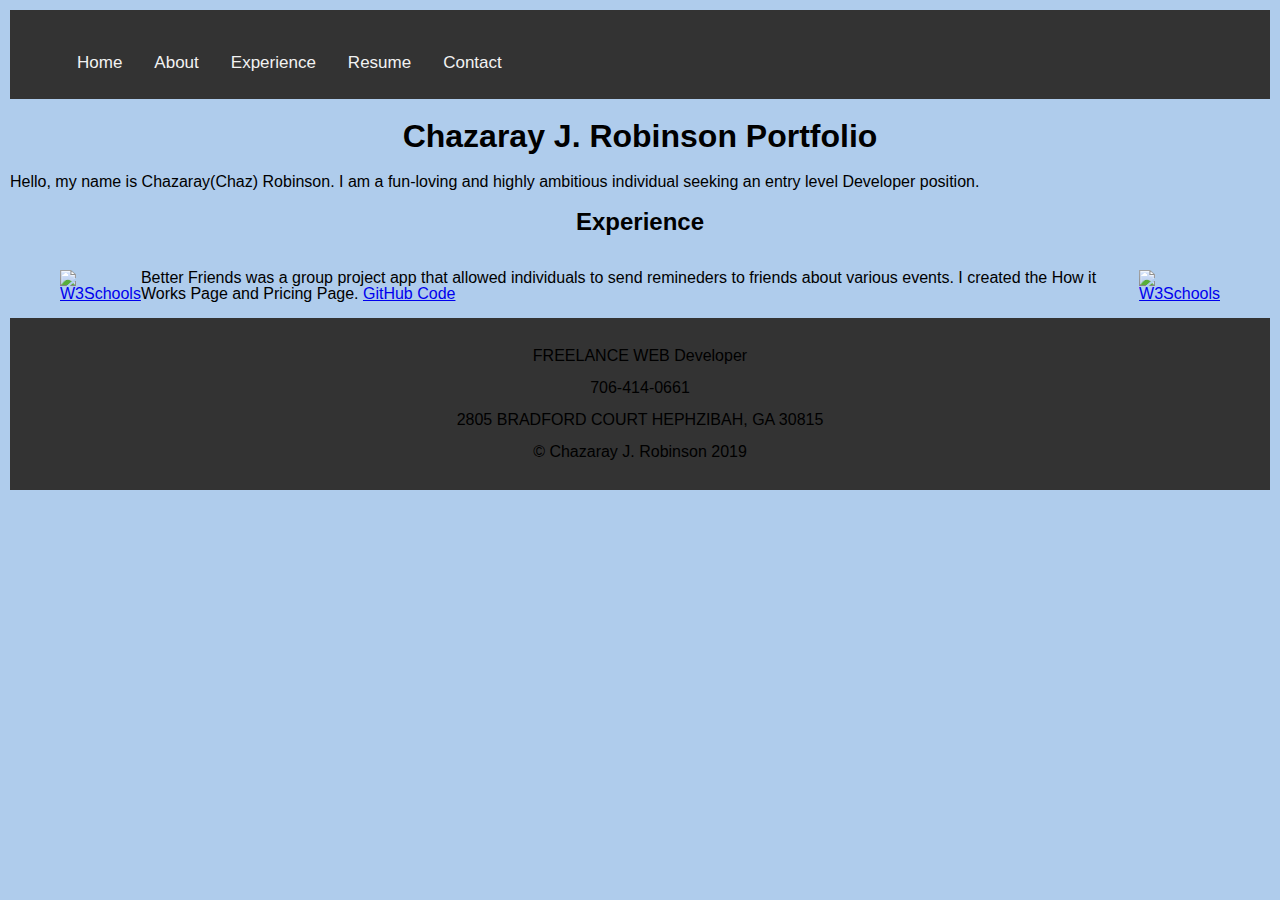
==== Resume/index.html @ 8b094838 "resume" ====
<!DOCTYPE html>
<html lang="en">

<head>
    <meta charset="UTF-8">
    <meta name="viewport" content="width=device-width, initial-scale=1.0">
    <meta http-equiv="X-UA-Compatible" content="ie=edge">
    <title>Chazaray J. Robinson</title>
    <!--- font awesome -->


    <link rel="shortcut icon" href="">


    <link href="https://cdnjs.cloudflare.com/ajax/libs/font-awesome/4.3.0/css/font-awesome.css" rel="stylesheet"
        type='text/css'>
    <!--- custom css -->
    <link rel="stylesheet" href="styles.css">
</head>

<body>
    <!---Nav Bar -->

    <div class="topnav" id="myTopNav">
        <ul>
            <a class="nav-link" href="#">Home</a>
            <a class="nav-link" href="#">About</a>
            <a class="nav-link" href="#">Experience</a>
            <a class="nav-link" href="#">Resume</a>
            <a class="nav-link" href="#">Contact</a>
        </ul>
    </div>
    <!---End of Nav Bar -->

    <h1>Chazaray J. Robinson Portfolio</h1>

    <!--- About   -->
    <p>Hello, my name is Chazaray(Chaz) Robinson. I am a fun-loving and highly ambitious individual seeking an entry
        level Developer position.</p>
    <!--- End of About   -->

    <!---Experience-->
    <h2>Experience</h2>
    <!-- <p><a href="https://nervous-joliot-1b773c.netlify.com"></a>
        <img src="/images/img.HIW.png"></p> -->

    <div class="experience">
        <p>
            <a href="https://nervous-joliot-1b773c.netlify.com/Price.index.html">
                <img border="0" alt="W3Schools" src="/images/img.PR.png" width="400" height="400">
            </a>
        </p>

        <p>
            Better Friends was a group project app that allowed individuals to send remineders to friends about various
            events. I created the How it Works Page and Pricing Page.
            <a href="https://github.com/better-friends/WEB-UI-Chaz">GitHub Code</a>

        </p>


        <p>
            <a href="https://nervous-joliot-1b773c.netlify.com">
                <img border="0" alt="W3Schools" src="/images/img.HW.png" width="400" height="400">
            </a>
        </p>
    </div>
    <!---End of Experience-->

    <!---Contact -->
    <footer class="footer">
        <p>FREELANCE WEB Developer</p>
        <p>
            <CJROBINSON831@GMAIL class="COM"></CJROBINSON831@GMAIL>
        </p>
        <p>706-414-0661</p>
        <p>2805 BRADFORD COURT HEPHZIBAH, GA 30815</p>
        <!---End of Contact -->
        <script src="index.js"></script>
</body>

<p>&#169 Chazaray J. Robinson 2019</p>
</footer>

</html>
---- Resume/styles.css ----
body {
    margin: 0;
    background: rgb(175, 204, 236);
    font-family: 'work sans', sans-serif;
    font-weight: 300;
    line-height: 1;
}

/* .topnav {
    padding-top: 25px;
    align-items: center;
    justify-content: space-between;
    

} */
h1, h2{
    text-align: center;
}
.topnav {
    background-color: #333;
    overflow: hidden;
     padding: 14px 16px;
    
  }
  @media(max-width: 500px){
      body{
          width: 90%;
          margin: 0 5%;
      }
  }

    @media(max-width: 500px){
      .topnav{
          /*width: 90%;
          margin: 0 5%;*/
          padding-right: 10px;
      }
  }

     @media(max-width: 500px){
      .experience{
          /*width: 90%;
          margin: 0 5%;*/
          padding-right: 10px;
      }
  }

  

  


.topnav ul {
    margin-left: 35px;
    padding: 0;
    list-style: none;
    

}

  .topnav a {
    float: left;
    display: block;
    color: #f2f2f2;
    text-align: center;
    padding: 14px 16px;
    text-decoration: none;
    font-size: 17px;
  }

  .topnav a:hover {
    background-color: #ddd;
    color: black;
  }

  body{
      padding: 10px;
  }

  .footer {
    background-color: #333;
    overflow: hidden;
     padding: 14px 16px;
     text-align: center;
  }

  p{
    color: black;
  }

  .footer p:hover {
    background-color: #ddd;
    color: black;
  }

  .experience{
      display: flex;
      justify-content: space-between;
      padding-left: 50px;
      padding-right: 50px;
      
  }
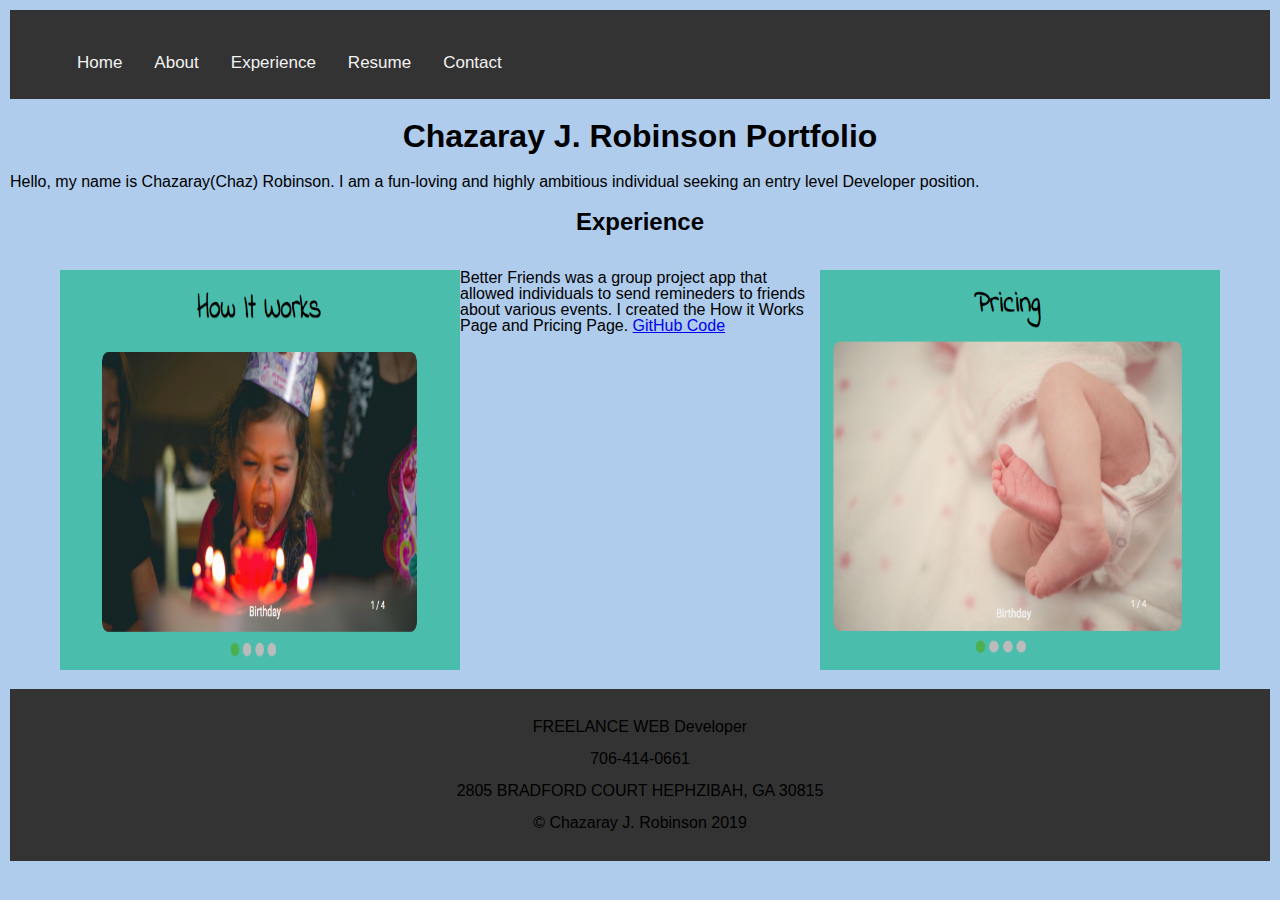
==== commit 2c60181a: "update" ====
--- a/Resume/index.html
+++ b/Resume/index.html
@@ -47,7 +47,7 @@
     <div class="experience">
         <p>
             <a href="https://nervous-joliot-1b773c.netlify.com/Price.index.html">
-                <img border="0" alt="W3Schools" src="/images/img.PR.png" width="400" height="400">
+                <img border="0" src="/Resume/images/img.HW.png" width="400" height="400">
             </a>
         </p>
 
@@ -61,7 +61,7 @@
 
         <p>
             <a href="https://nervous-joliot-1b773c.netlify.com">
-                <img border="0" alt="W3Schools" src="/images/img.HW.png" width="400" height="400">
+                <img border="0" src="/Resume/images/img.PR.png" width="400" height="400">
             </a>
         </p>
     </div>
